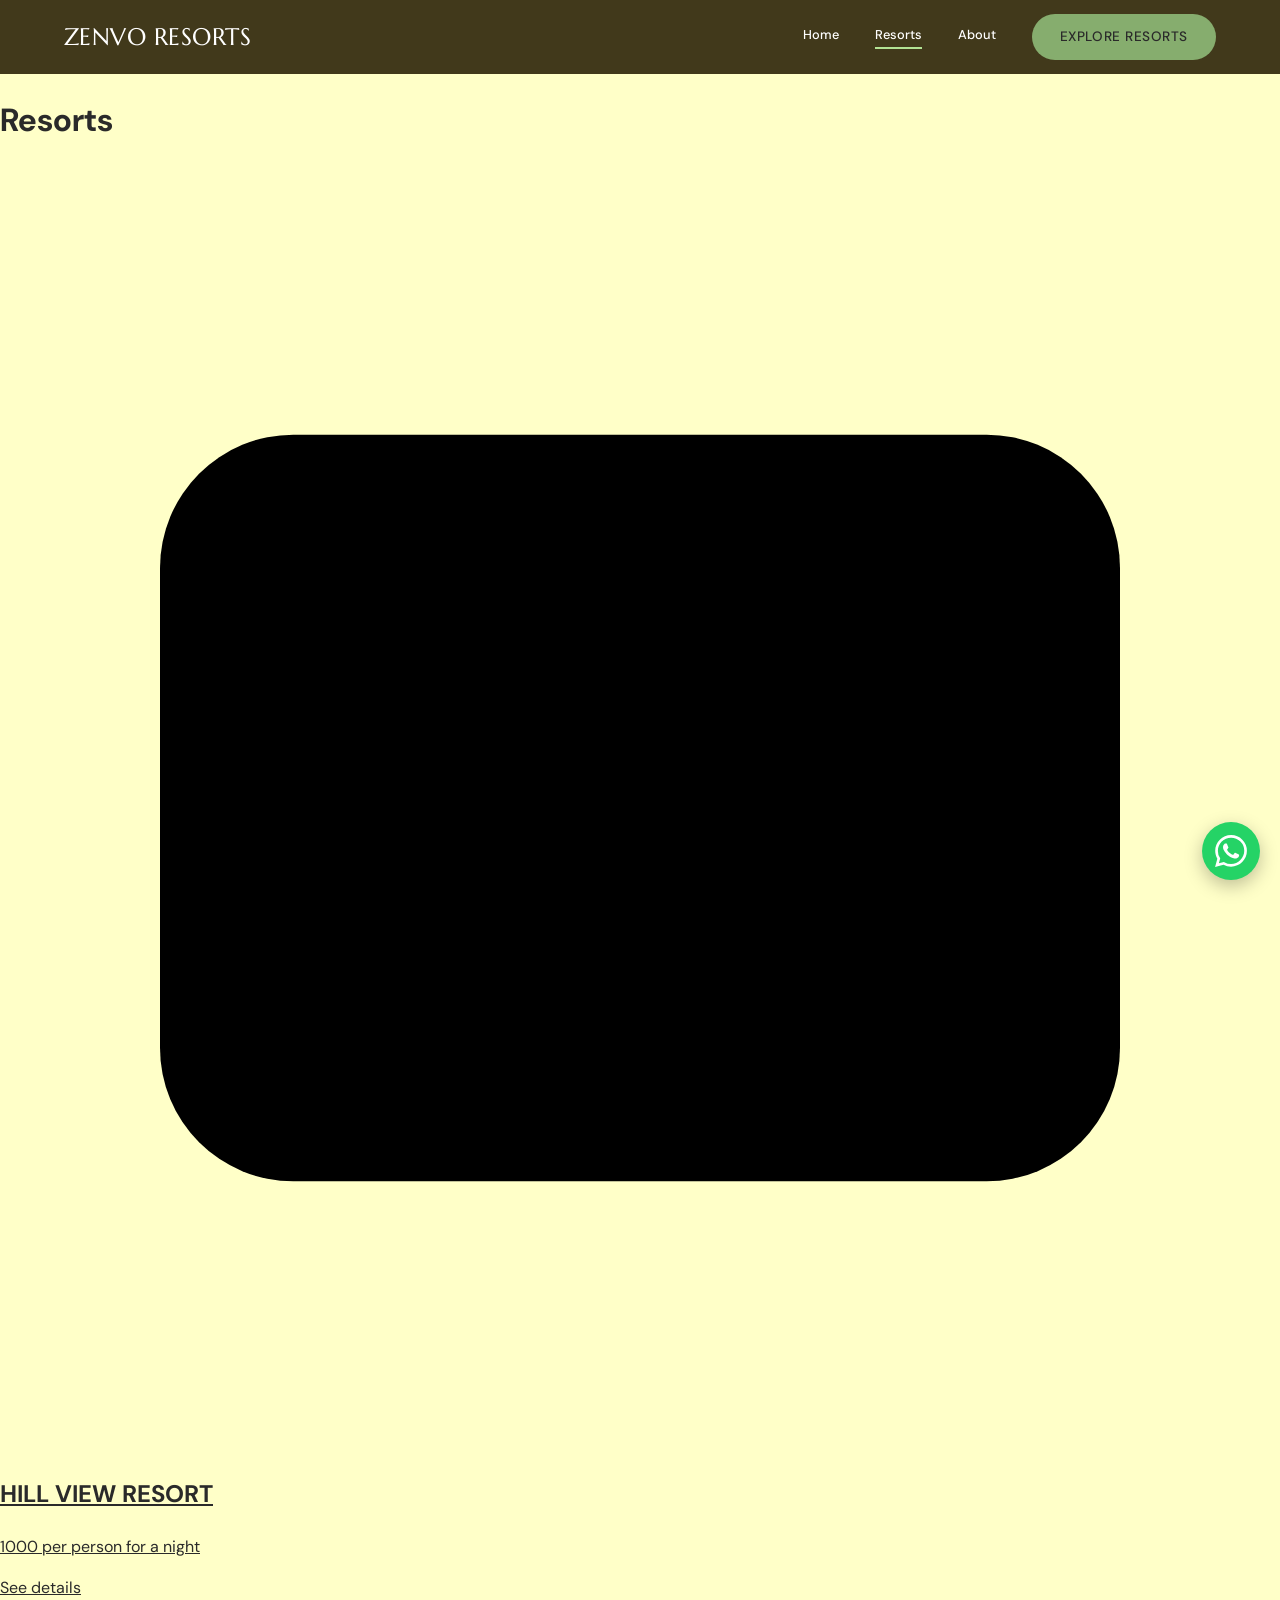
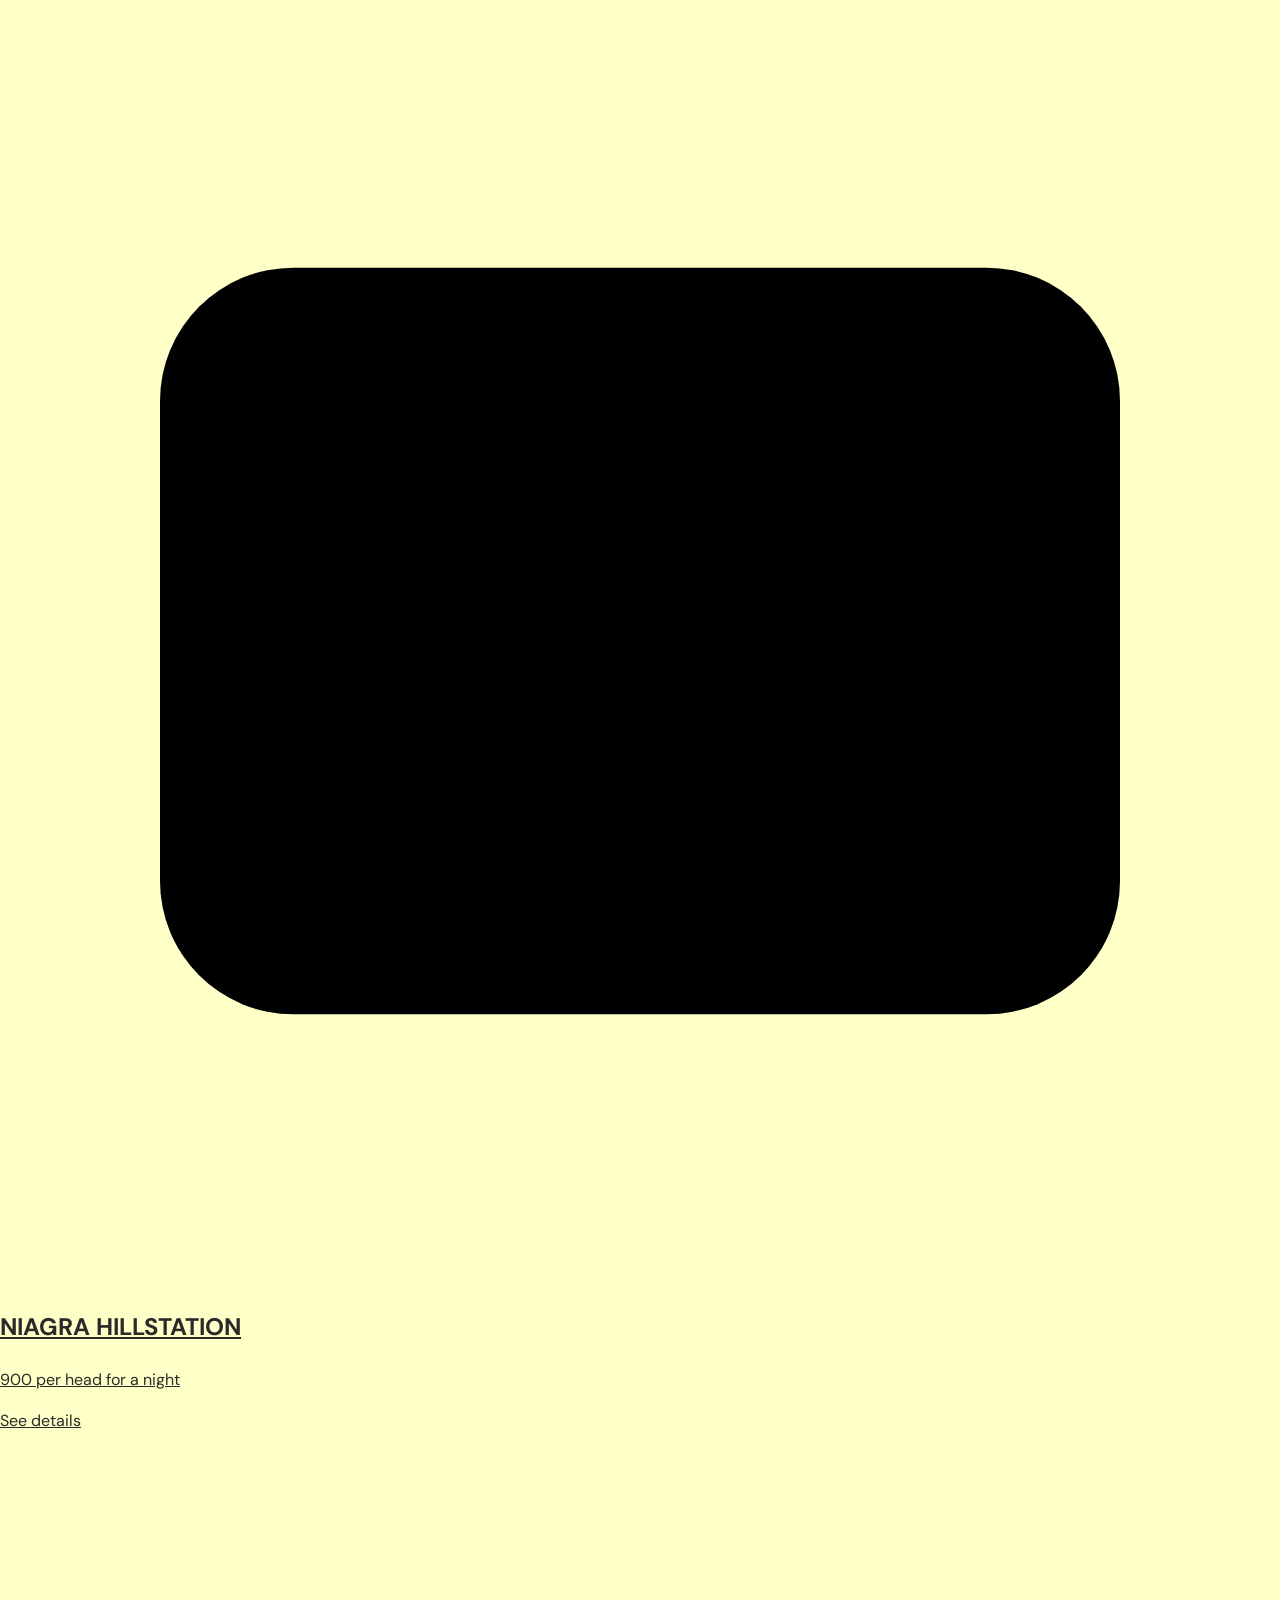
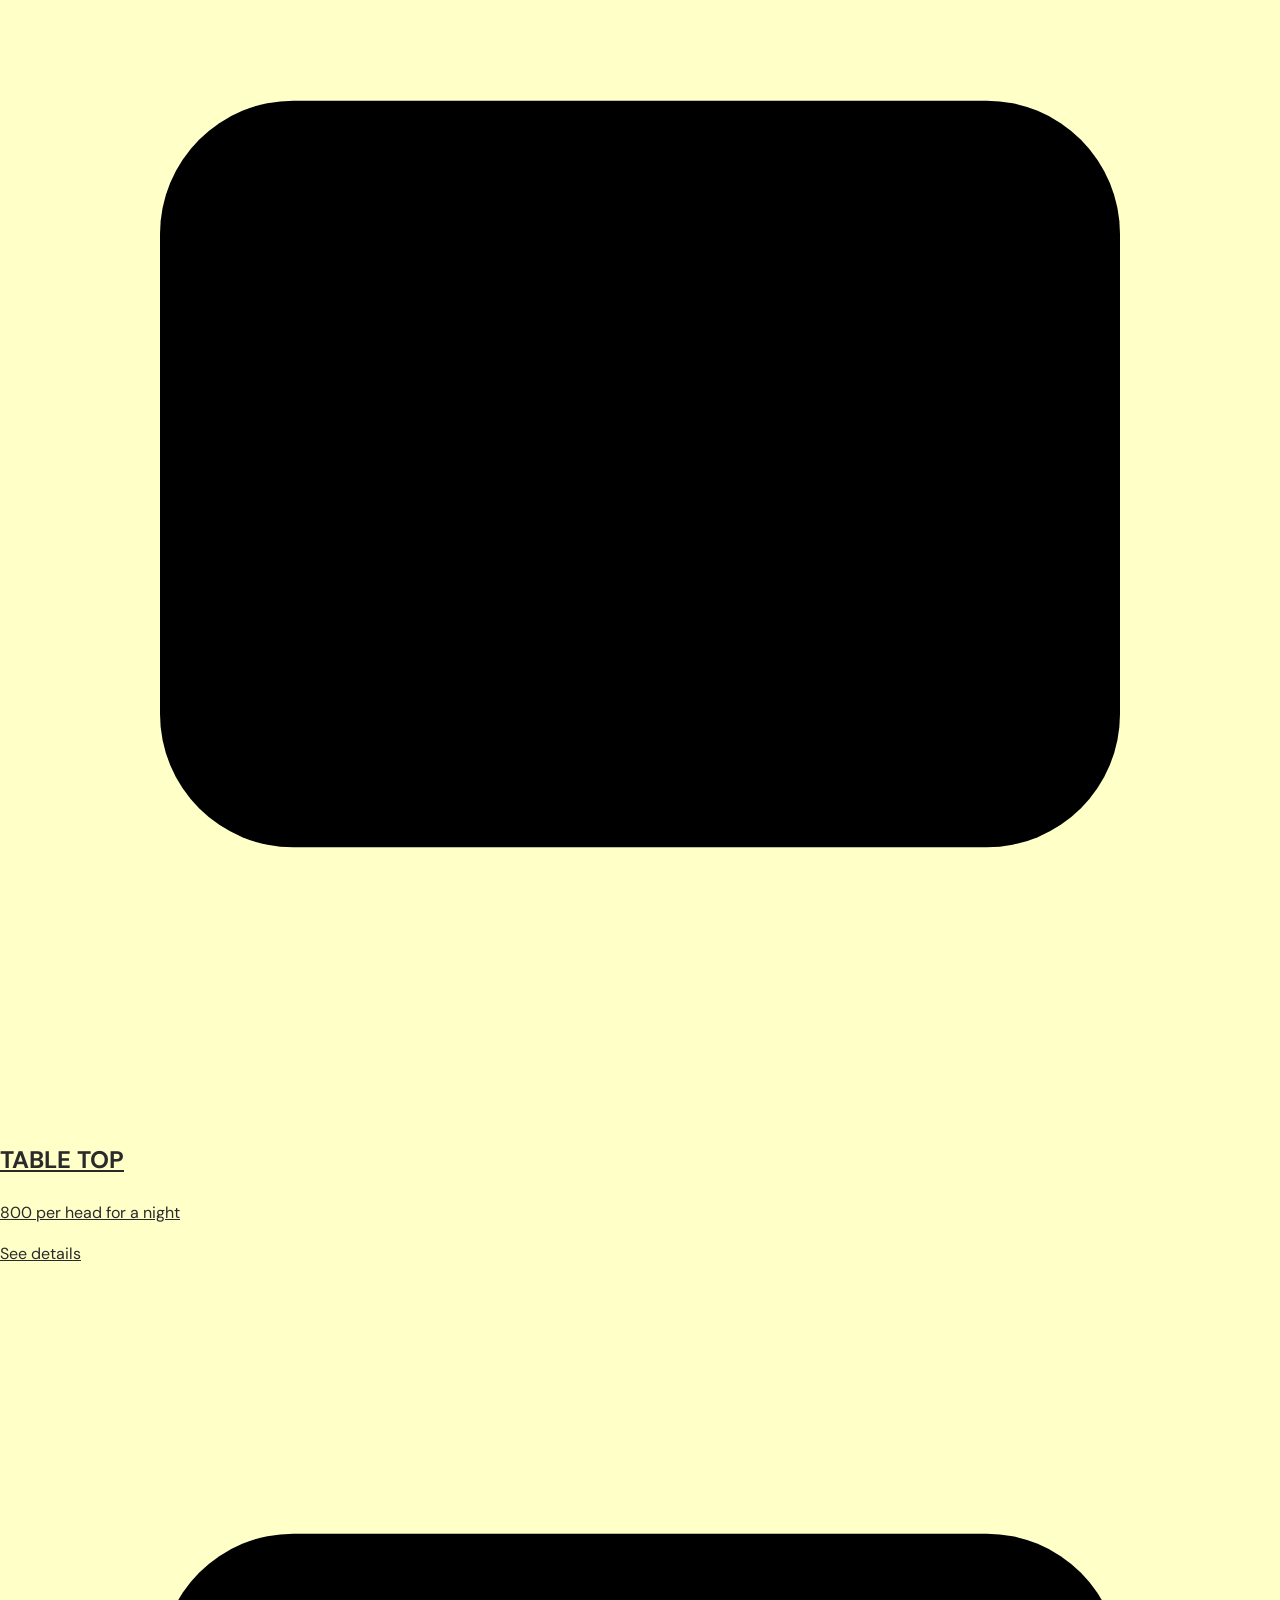
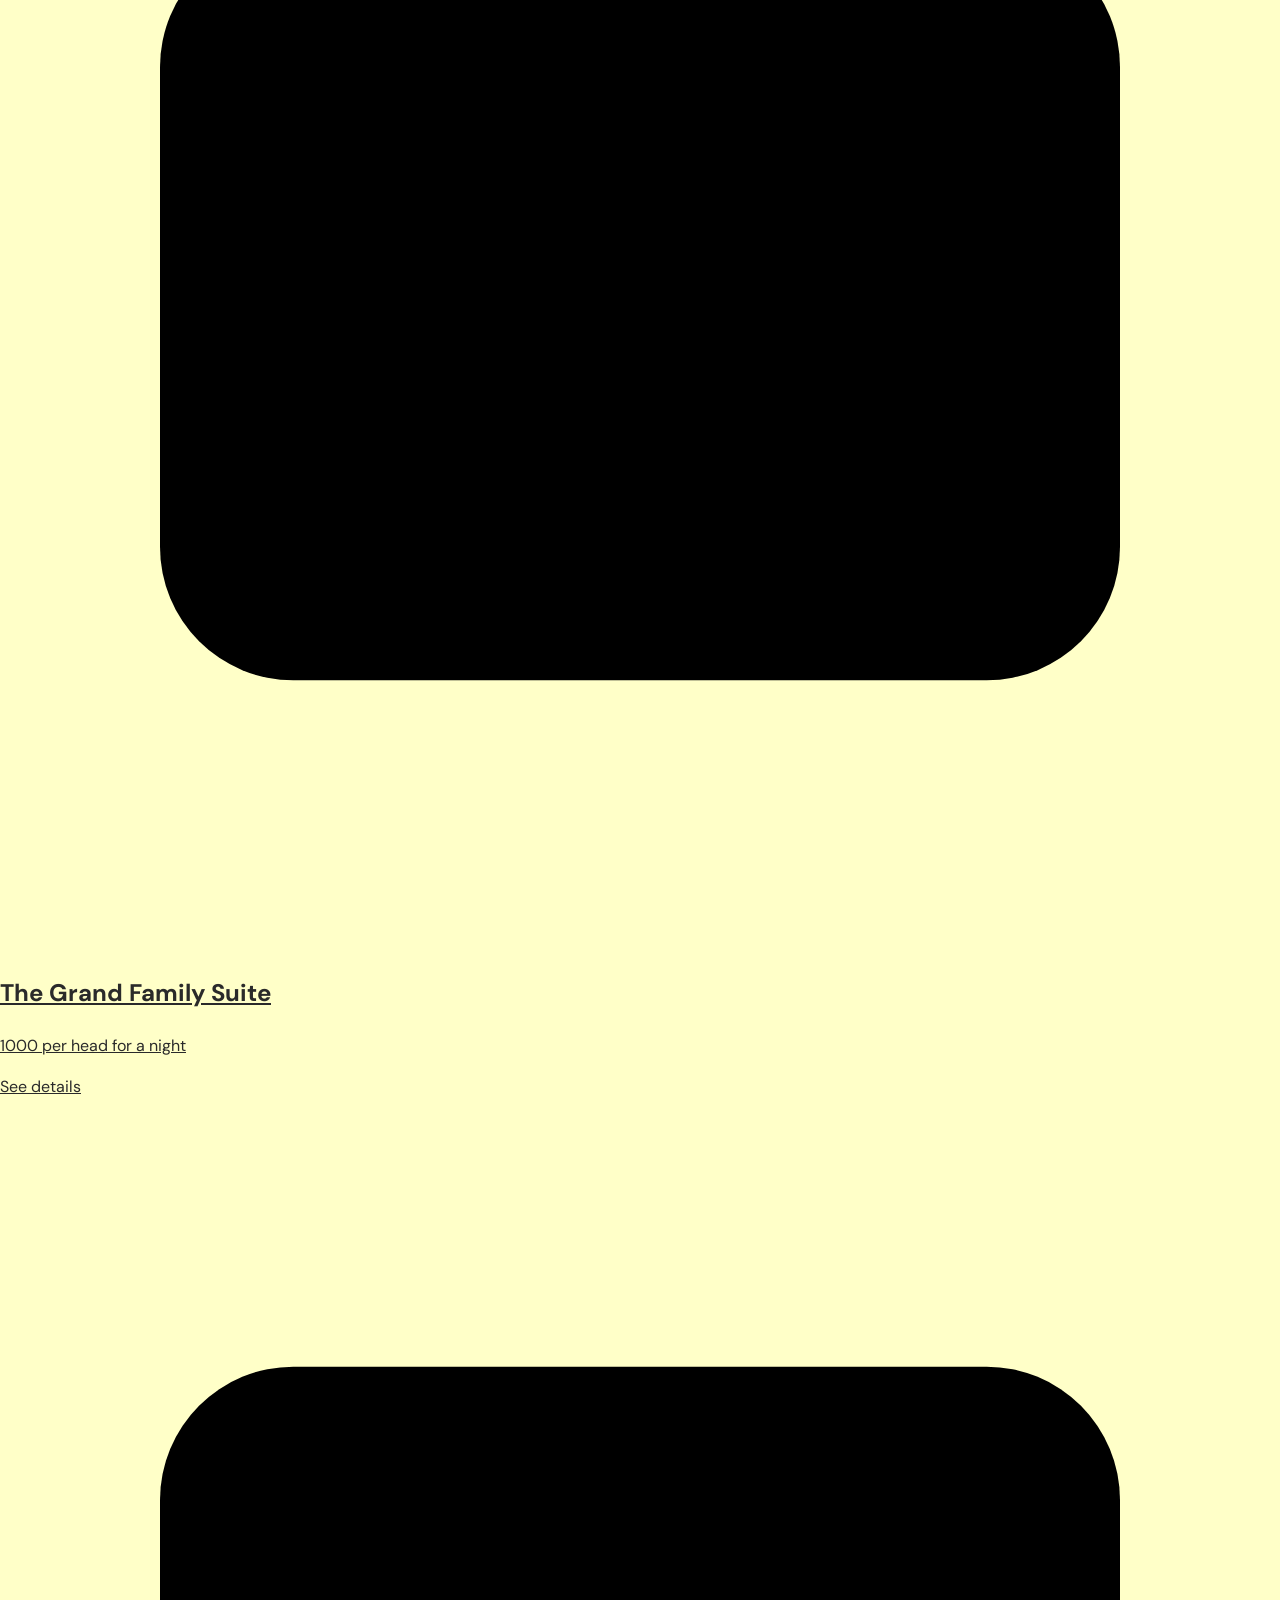
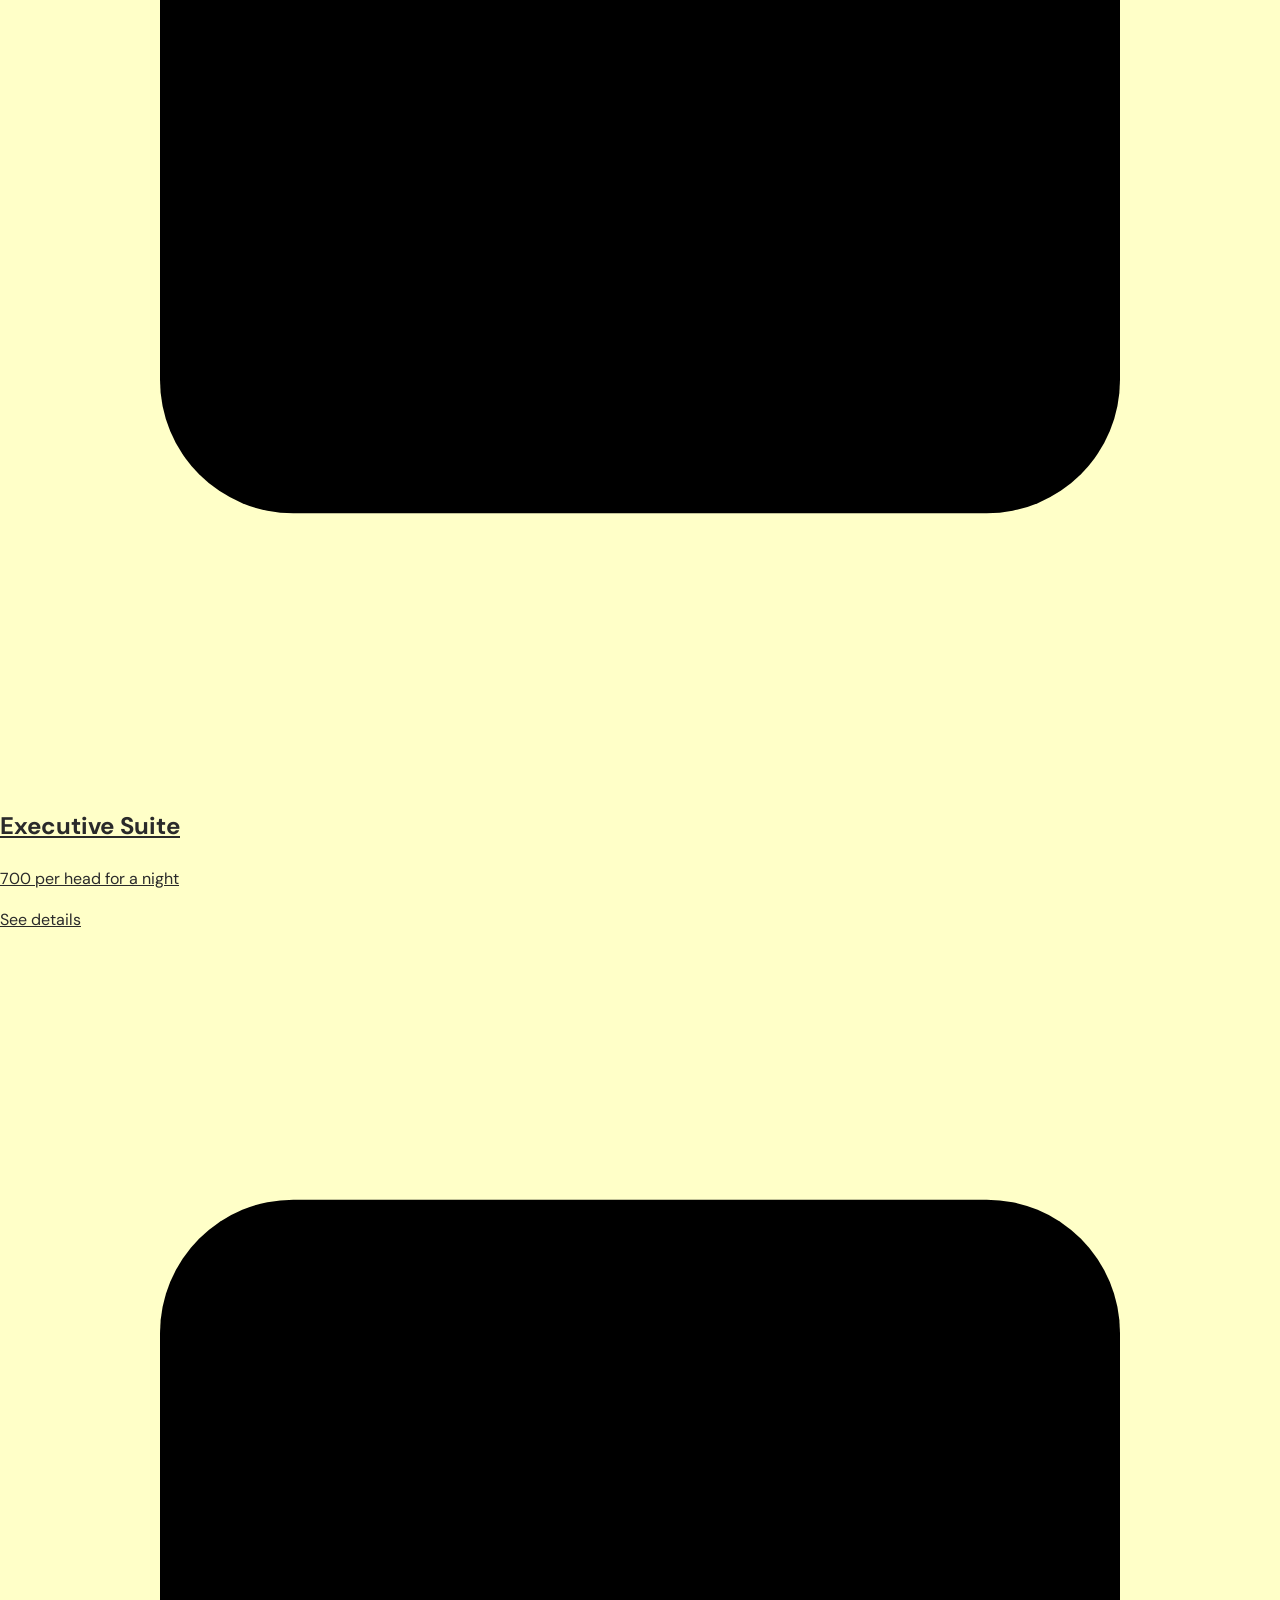
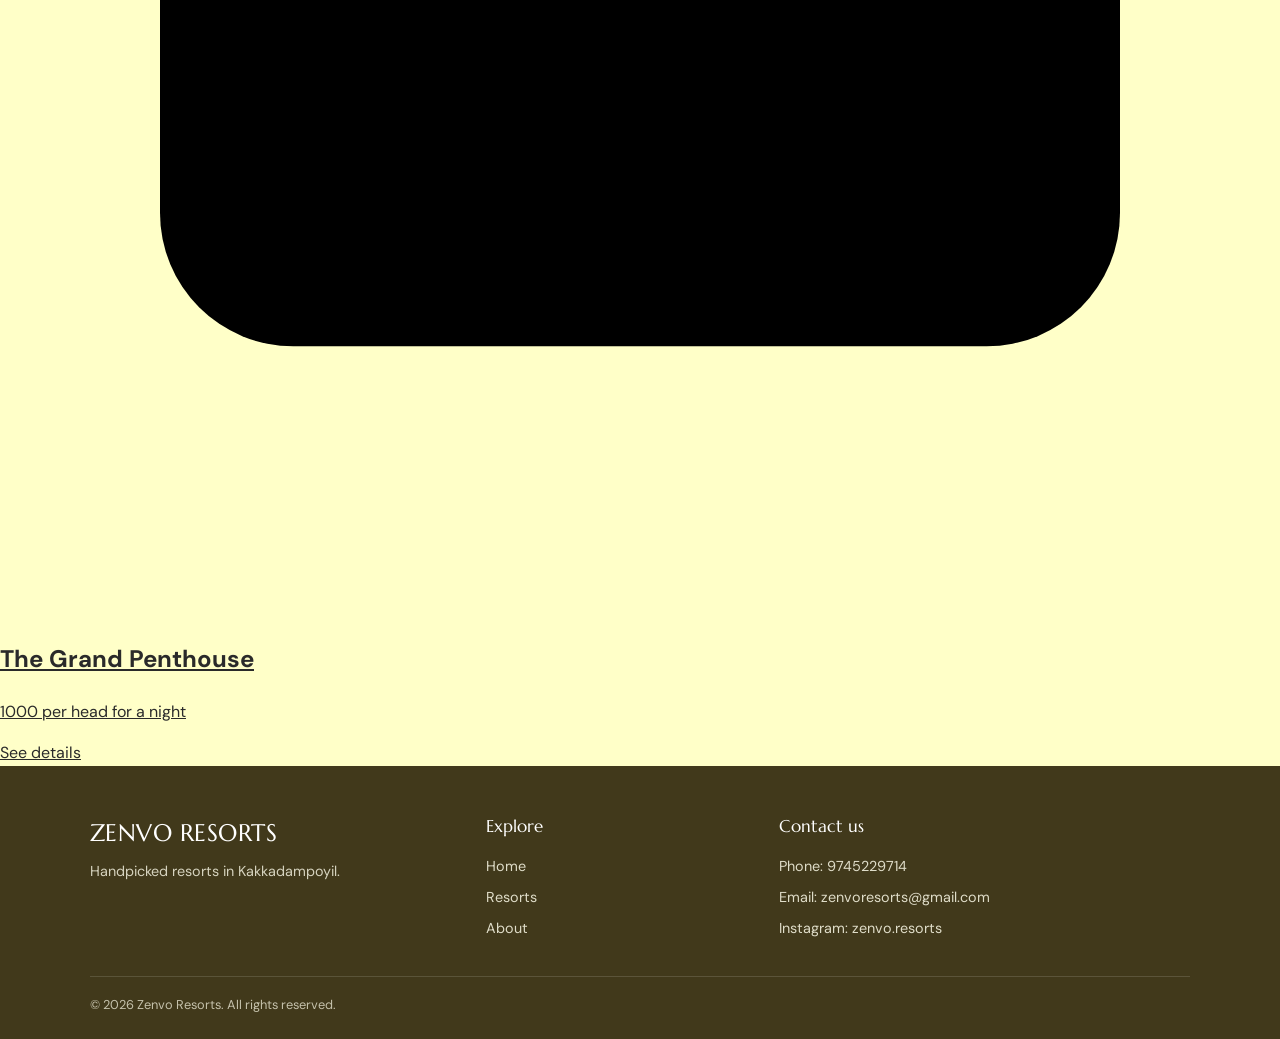
==== resorts.html @ 22eb150b "Add files via upload" ====
<!DOCTYPE html>
<html lang="en">
<head>
  <meta charset="UTF-8">
  <meta name="viewport" content="width=device-width, initial-scale=1">
  <title>Resorts | Zenvo Resorts</title>
  <meta name="description" content="Browse Zenvo Resorts' handpicked stays in Kakkadampoyil.">
  <link rel="preconnect" href="https://fonts.googleapis.com">
  <link href="https://fonts.googleapis.com/css2?family=Newsreader:opsz,wght@6..72,700&family=Outfit:wght@300&display=swap" rel="stylesheet">
  <link rel="stylesheet" href="css/base.css">
  <link rel="stylesheet" href="css/resorts.css">
</head>
<body>

  <div id="site-header"></div>

  <main class="resorts-page">
    <h1>Resorts</h1>
    <div class="resort-grid" id="resort-grid"></div>
  </main>

  <div id="site-footer"></div>

  <script src="js/config.js"></script>
  <script src="js/navbar.js"></script>
  <script src="js/resorts-data.js"></script>
  <script src="js/resorts.js"></script>
</body>
</html>
---- css/base.css ----
/* ===== Zenvo Resorts: shared styles (colours, fonts, navbar, footer, buttons) ===== */
@import url("https://fonts.googleapis.com/css2?family=Cormorant+Garamond:wght@300;400;500&family=DM+Sans:wght@400;500;700&family=Lora:wght@400;500&family=Marcellus&display=swap");

:root {
  --olive: #41391b;
  --cream: #ffffc8;
  --lime: #dfffb0;
  --sage: #b3e394;
  --green: #86ad6e;
  --brown: #5a3a25;
  --ink: #2a2a2a;
  --black: #000;

  --font-display: "Cormorant Garamond", Georgia, serif;
  --font-logo: "Marcellus", Georgia, serif;
  --font-serif: "Lora", Georgia, serif;
  --font-ui: "DM Sans", Arial, sans-serif;

  --radius-lg: 28px;
  --radius-pill: 999px;
  --page-pad: clamp(20px, 5vw, 72px);
}

*, *::before, *::after { box-sizing: border-box; }
html { scroll-behavior: smooth; }
body {
  margin: 0;
  font-family: var(--font-ui);
  color: var(--ink);
  background: var(--cream);
  line-height: 1.6;
}
img { max-width: 100%; display: block; }
a { color: inherit; }
:focus-visible { outline: 3px solid var(--brown); outline-offset: 3px; }

/* Buttons */
.btn {
  display: inline-block;
  padding: 12px 28px;
  border-radius: var(--radius-pill);
  font-family: var(--font-ui);
  font-size: 0.85rem;
  font-weight: 500;
  letter-spacing: 0.04em;
  text-transform: uppercase;
  text-decoration: none;
  border: 0;
  cursor: pointer;
  transition: transform 0.2s ease, background-color 0.2s ease;
}
.btn:hover { transform: translateY(-2px); }
.btn-green { background: var(--green); color: var(--ink); }
.btn-green:hover { background: #97c07d; }
.btn-brown { background: var(--brown); color: #fff; }
.btn-brown:hover { background: #6e4930; }
.btn-light { background: #f4f1ee; color: var(--ink); }
.btn-light:hover { background: #fff; }

/* Navbar */
.site-header {
  position: sticky;
  top: 0;
  z-index: 50;
  display: flex;
  align-items: center;
  justify-content: space-between;
  gap: 24px;
  padding: 14px var(--page-pad);
  background: var(--olive);
  color: #fff;
}
.logo {
  font-family: var(--font-logo);
  font-size: 1.5rem;
  letter-spacing: 0.02em;
  text-decoration: none;
  color: #fff;
}
.site-nav { display: flex; align-items: center; gap: 36px; }
.site-nav a:not(.btn) {
  font-size: 0.8rem;
  font-weight: 500;
  text-decoration: none;
  color: #fff;
  padding-bottom: 2px;
  border-bottom: 2px solid transparent;
}
.site-nav a:not(.btn):hover,
.site-nav a[aria-current="page"] { border-bottom-color: var(--sage); }

.menu-toggle {
  display: none;
  width: 44px; height: 44px;
  background: none; border: 0; cursor: pointer;
  flex-direction: column; justify-content: center; align-items: center; gap: 5px;
}
.menu-toggle span { width: 24px; height: 2px; background: #fff; }

@media (max-width: 760px) {
  .menu-toggle { display: flex; }
  .site-nav {
    display: none;
    position: absolute;
    top: 100%; left: 0; right: 0;
    flex-direction: column;
    align-items: flex-start;
    gap: 18px;
    padding: 20px var(--page-pad) 26px;
    background: var(--olive);
    border-top: 1px solid rgba(255, 255, 255, 0.15);
  }
  .site-nav.is-open { display: flex; }
  .logo { font-size: 1.3rem; }
}

/* Footer */
.site-footer {
  background: var(--olive);
  color: #f1efdc;
  padding: 48px var(--page-pad) 24px;
}
.footer-inner {
  display: grid;
  grid-template-columns: 1.4fr 1fr 1.6fr;
  gap: 36px;
  max-width: 1100px;
  margin: 0 auto;
}
.footer-brand p { margin: 8px 0 0; font-size: 0.9rem; opacity: 0.85; }
.footer-links { display: flex; flex-direction: column; gap: 8px; }
.footer-links h3 { margin: 0 0 6px; font-family: var(--font-logo); font-weight: 400; font-size: 1.05rem; color: #fff; }
.footer-links a { font-size: 0.9rem; text-decoration: none; opacity: 0.9; overflow-wrap: anywhere; }
.footer-links a:hover { opacity: 1; text-decoration: underline; }
.footer-copy {
  max-width: 1100px;
  margin: 36px auto 0;
  padding-top: 18px;
  border-top: 1px solid rgba(255, 255, 255, 0.18);
  font-size: 0.8rem;
  opacity: 0.75;
}
@media (max-width: 760px) {
  .footer-inner { grid-template-columns: 1fr; gap: 28px; }
}

/* Floating WhatsApp button (remove by setting SHOW_WHATSAPP_BUTTON to false in js/config.js) */
.wa-float {
  position: fixed;
  right: 20px;
  bottom: 20px;
  z-index: 60;
  width: 58px; height: 58px;
  display: grid; place-items: center;
  border-radius: 50%;
  background: #25d366;
  color: #fff;
  box-shadow: 0 6px 18px rgba(0, 0, 0, 0.25);
  transition: transform 0.2s ease;
}
.wa-float:hover { transform: scale(1.08); }
.wa-float svg { width: 32px; height: 32px; }

@media (prefers-reduced-motion: reduce) {
  html { scroll-behavior: auto; }
  .btn, .wa-float { transition: none; }
}
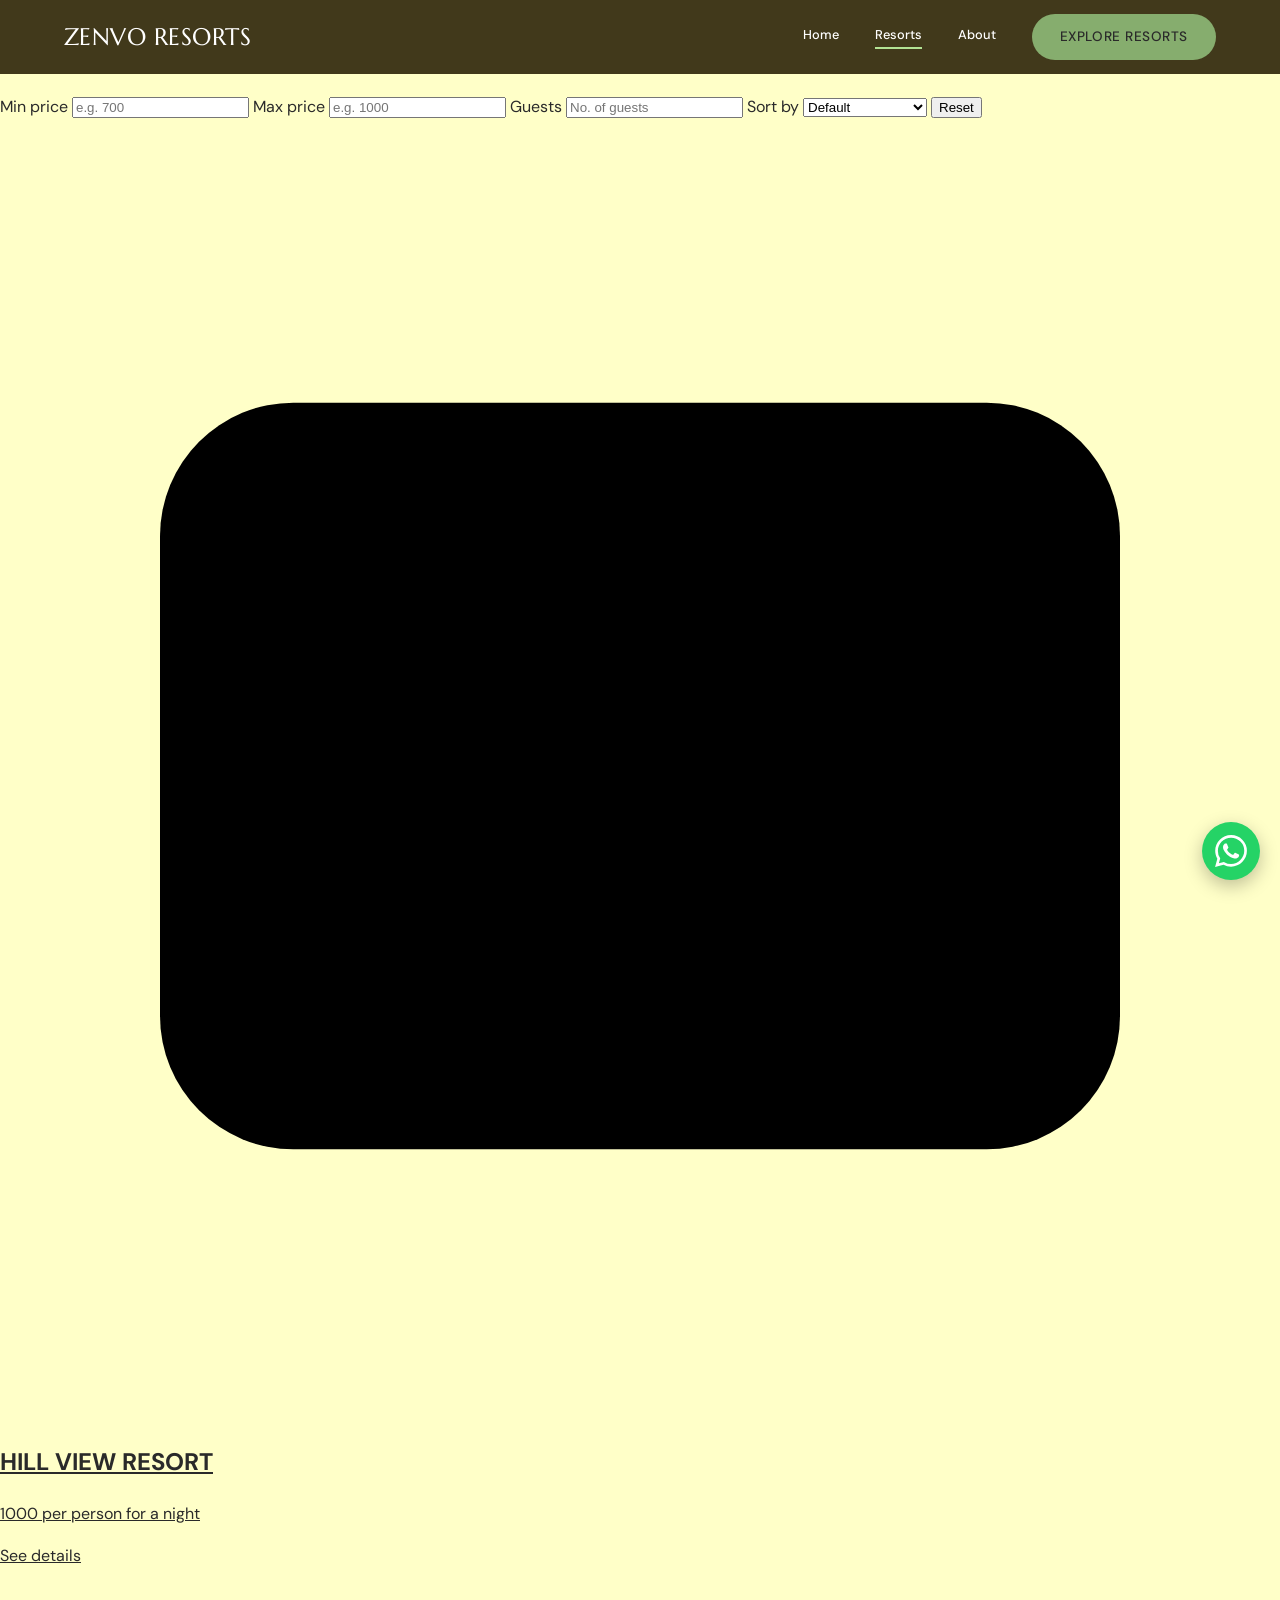
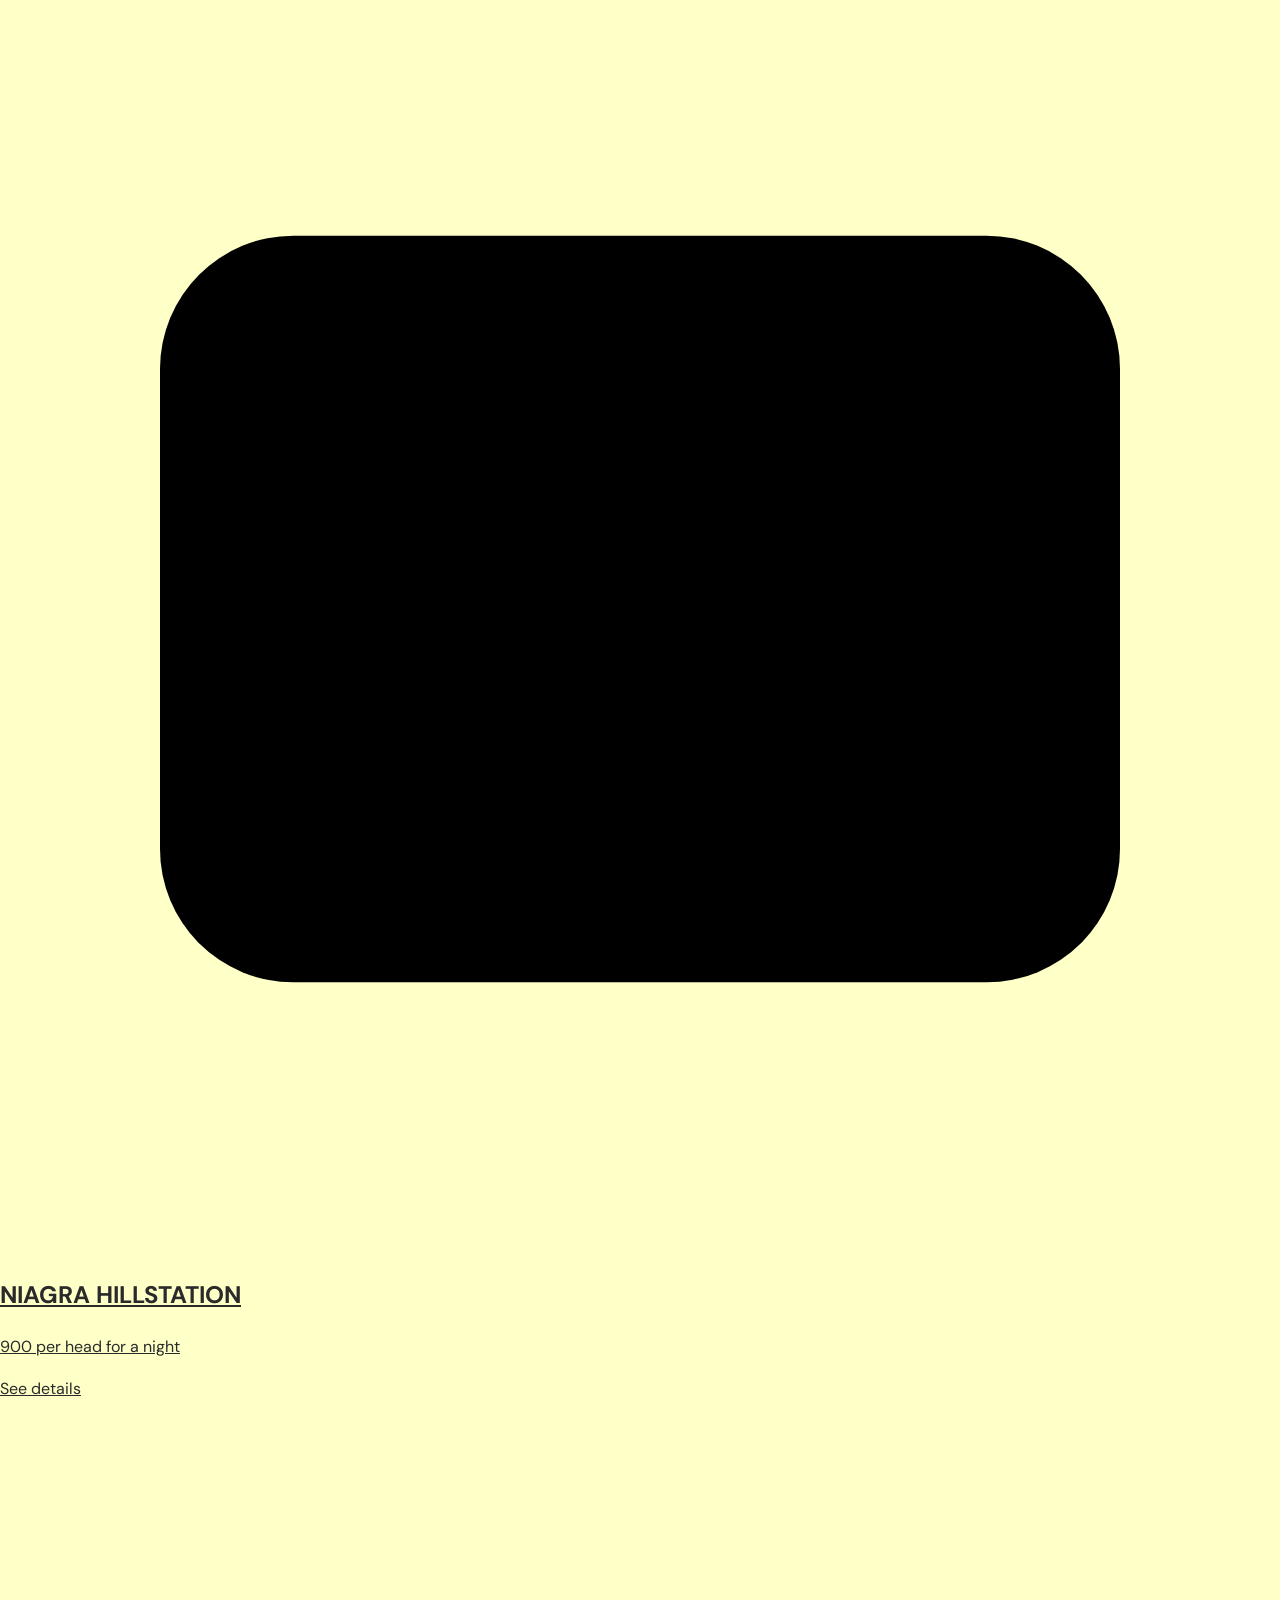
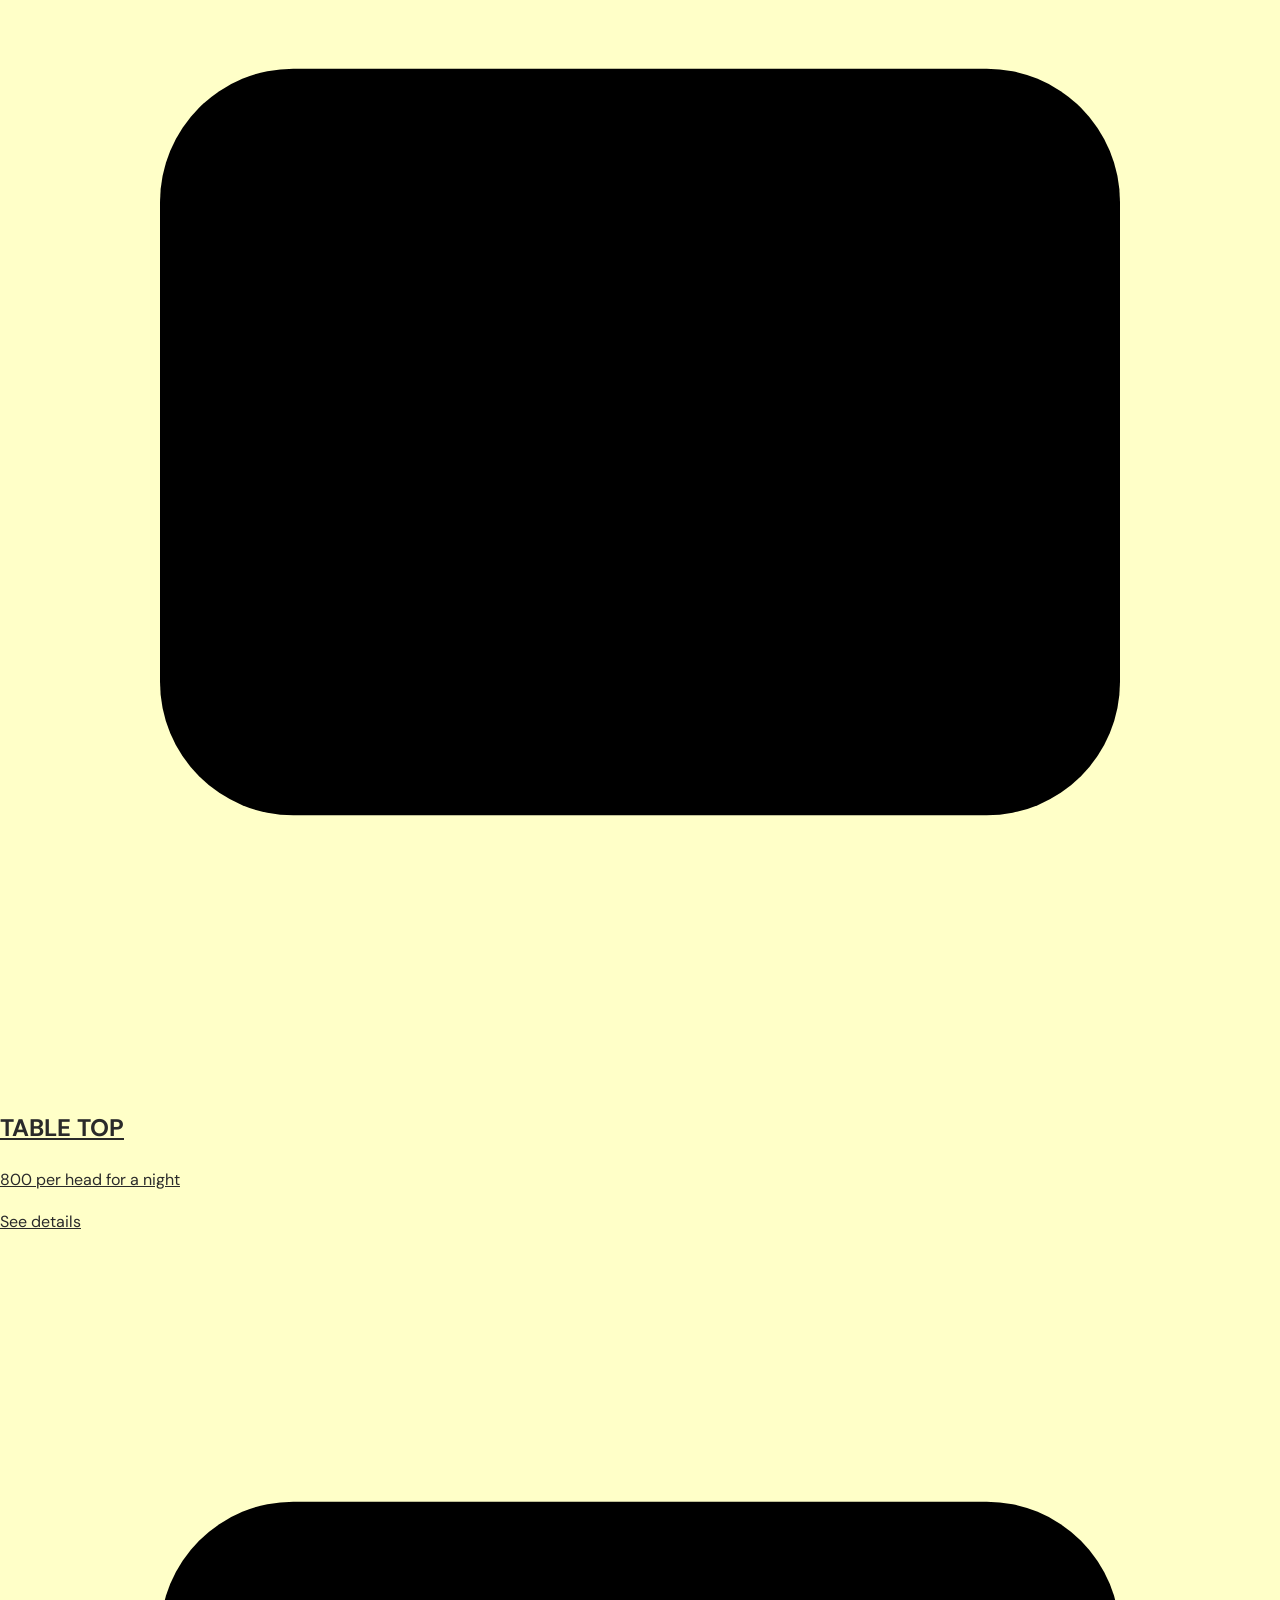
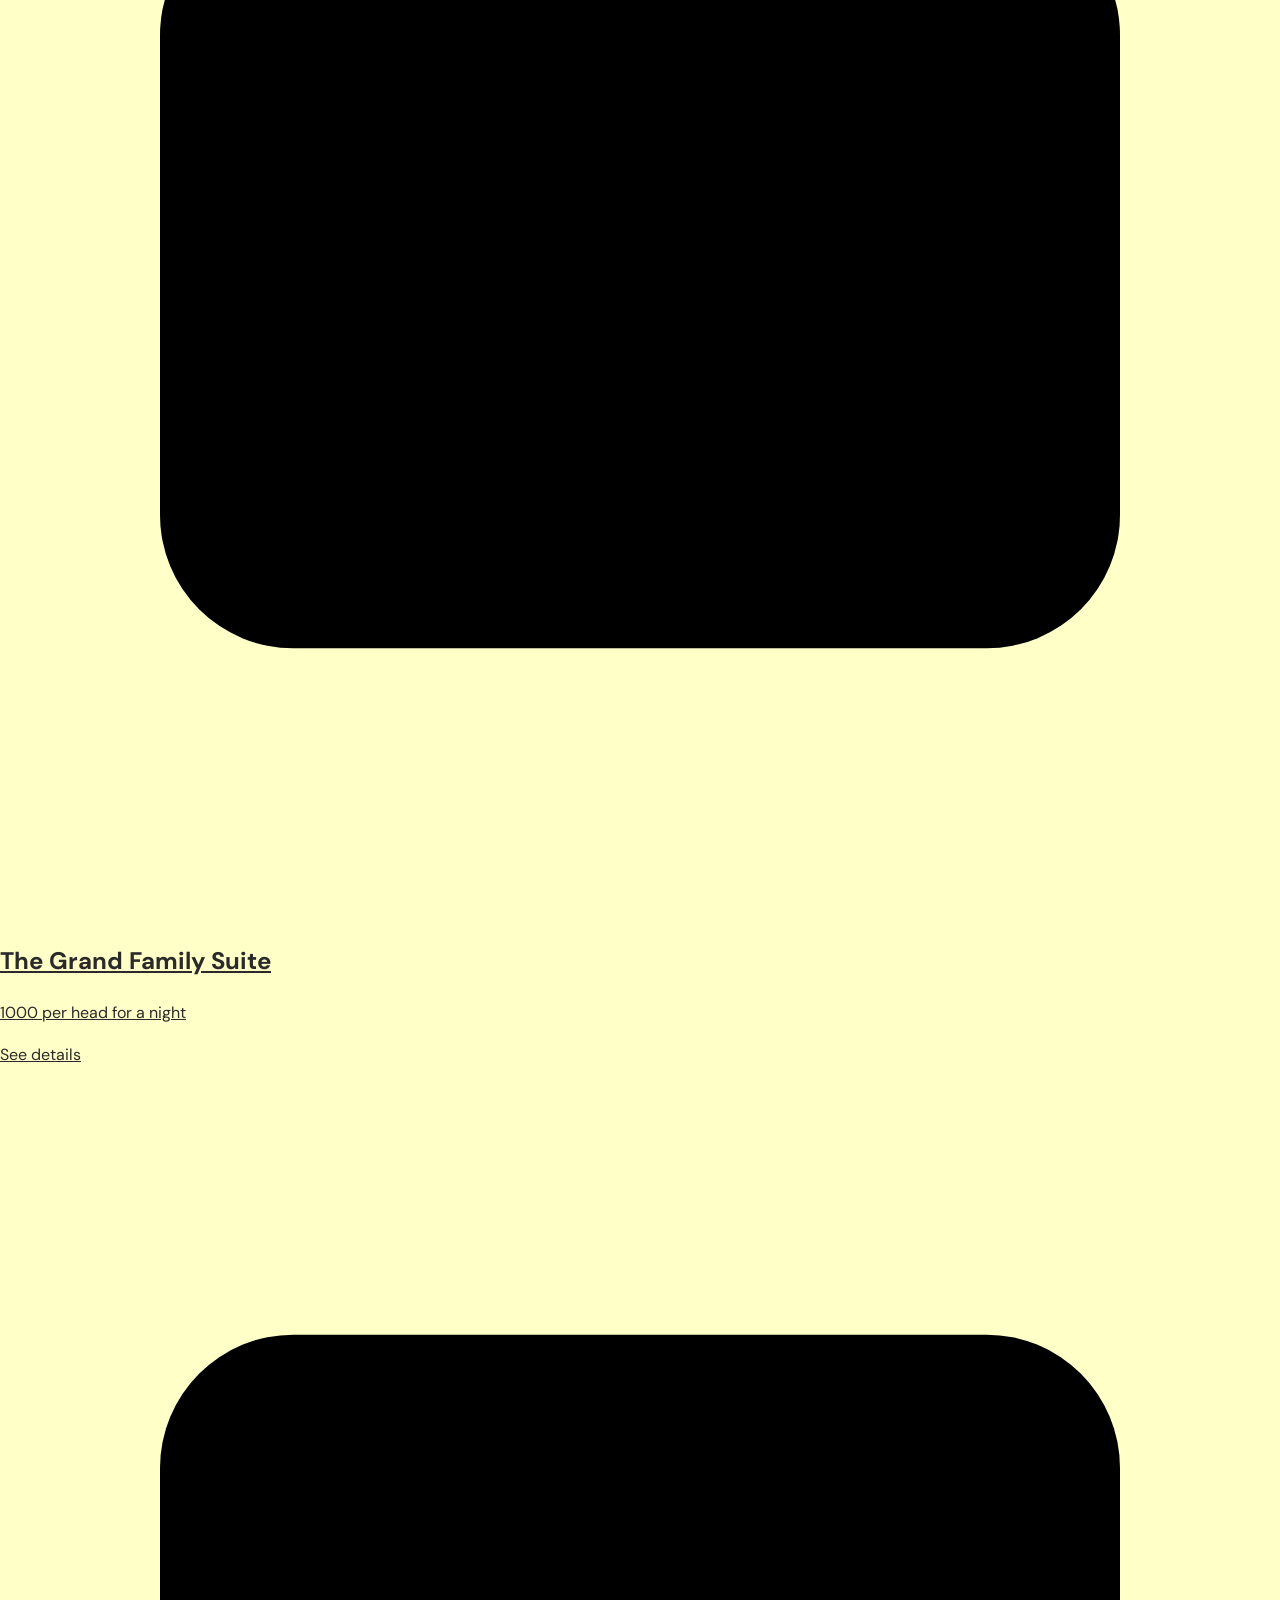
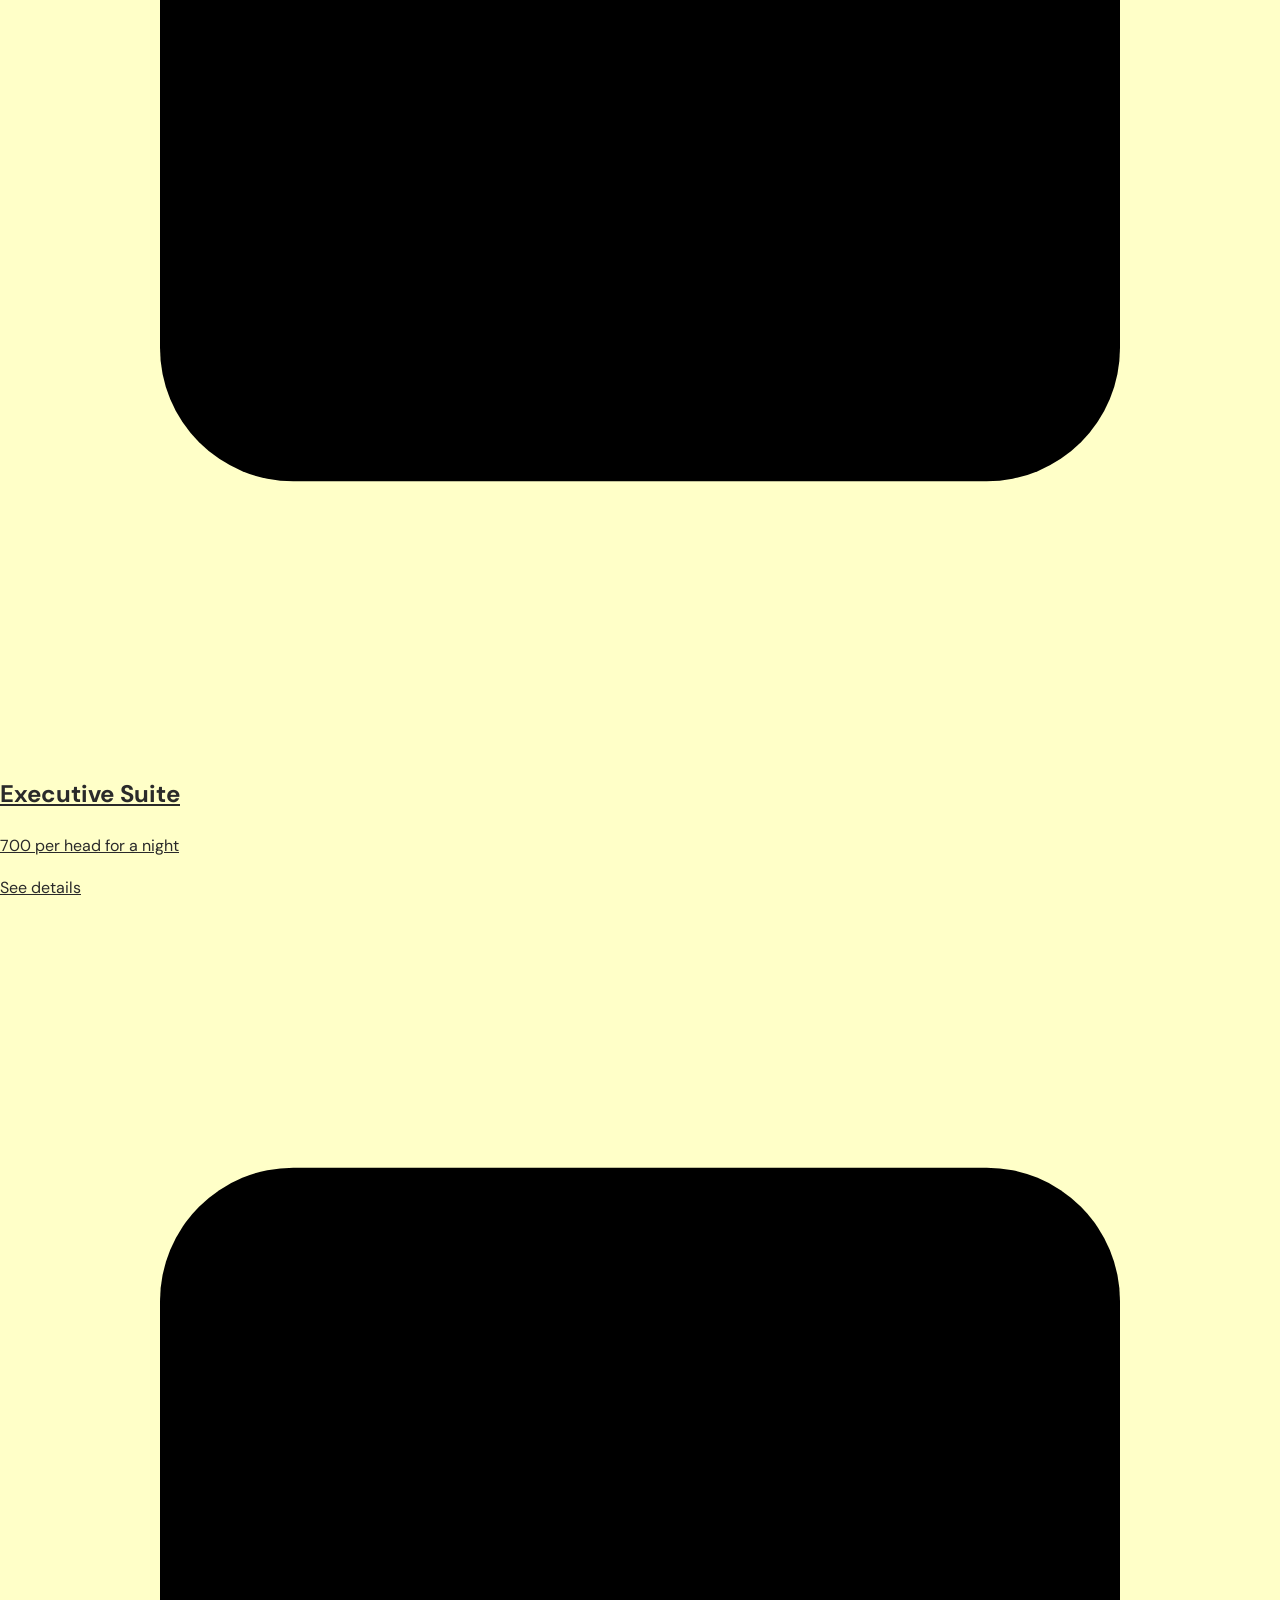
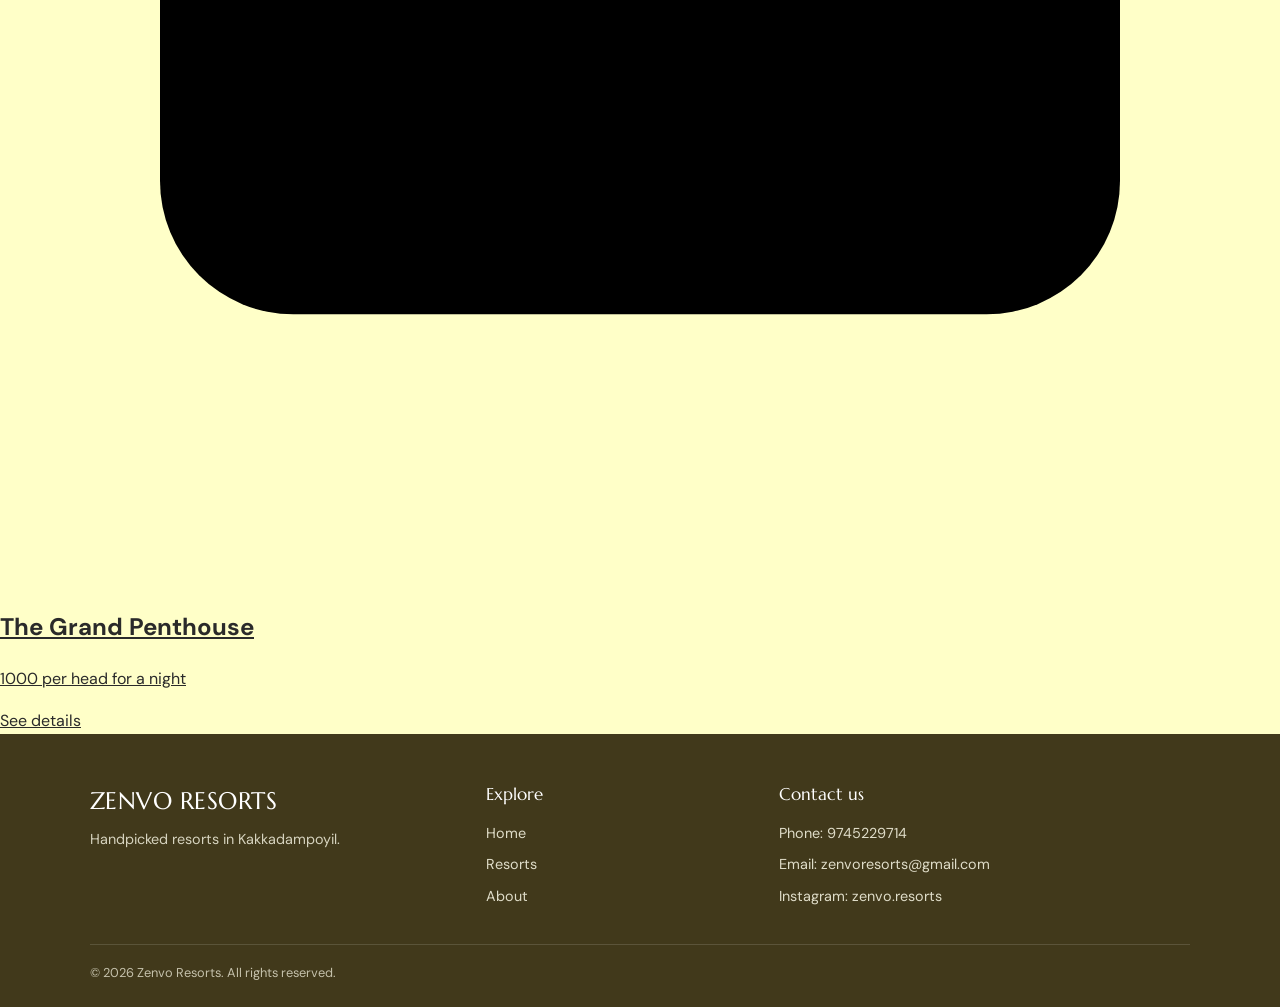
==== commit febc72a1: "Add files via upload" ====
--- a/resorts.html
+++ b/resorts.html
@@ -16,7 +16,31 @@
 
   <main class="resorts-page">
     <h1>Resorts</h1>
+
+    <form class="filters" id="filters" aria-label="Filter resorts" onsubmit="return false">
+      <label>Min price
+        <input type="number" id="min-price" inputmode="numeric" min="0" step="50" placeholder="e.g. 700">
+      </label>
+      <label>Max price
+        <input type="number" id="max-price" inputmode="numeric" min="0" step="50" placeholder="e.g. 1000">
+      </label>
+      <label>Guests
+        <input type="number" id="guest-count" inputmode="numeric" min="1" step="1" placeholder="No. of guests">
+      </label>
+      <label>Sort by
+        <select id="sort-by">
+          <option value="default">Default</option>
+          <option value="low">Price: low to high</option>
+          <option value="high">Price: high to low</option>
+        </select>
+      </label>
+      <button type="button" id="reset-filters" class="filter-reset">Reset</button>
+    </form>
+    <p class="result-count" id="result-count" aria-live="polite"></p>
+
     <div class="resort-grid" id="resort-grid"></div>
+    <p class="no-results" id="no-results" hidden>No resorts match these filters. Try changing them.</p>
+    <div class="load-more-wrap"><button type="button" id="load-more" class="load-more" hidden>Load more</button></div>
   </main>
 
   <div id="site-footer"></div>
--- a/css/base.css
+++ b/css/base.css
@@ -59,8 +59,11 @@
 
 /* Navbar */
 .site-header {
-  position: sticky;
+  position: fixed;
   top: 0;
+  left: 0;
+  right: 0;
+  width: 100%;
   z-index: 50;
   display: flex;
   align-items: center;
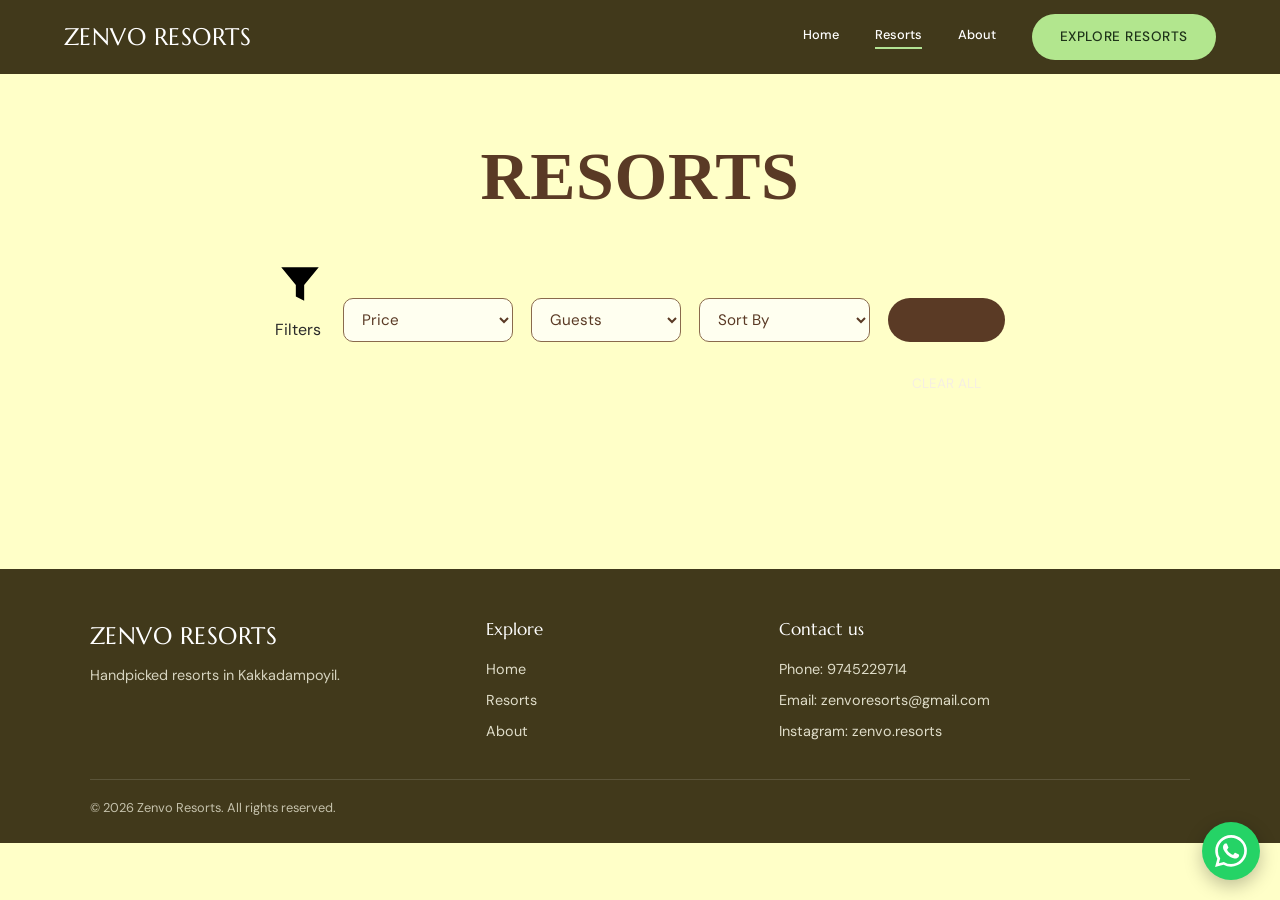
==== commit acdb0526: "Add files via upload" ====
--- a/resorts.html
+++ b/resorts.html
@@ -18,23 +18,49 @@
     <h1>Resorts</h1>
 
     <form class="filters" id="filters" aria-label="Filter resorts" onsubmit="return false">
-      <label>Min price
-        <input type="number" id="min-price" inputmode="numeric" min="0" step="50" placeholder="e.g. 700">
-      </label>
-      <label>Max price
-        <input type="number" id="max-price" inputmode="numeric" min="0" step="50" placeholder="e.g. 1000">
-      </label>
-      <label>Guests
-        <input type="number" id="guest-count" inputmode="numeric" min="1" step="1" placeholder="No. of guests">
-      </label>
-      <label>Sort by
-        <select id="sort-by">
-          <option value="default">Default</option>
-          <option value="low">Price: low to high</option>
-          <option value="high">Price: high to low</option>
-        </select>
-      </label>
-      <button type="button" id="reset-filters" class="filter-reset">Reset</button>
+      <div class="filters-title">
+        <svg viewBox="0 0 24 24" aria-hidden="true"><path d="M3 4h18l-7 8.5V20l-4-2v-5.5z"/></svg>
+        Filters
+      </div>
+      <div class="pill-select"><select id="price-range" aria-label="Price">
+        <option value="">Price</option>
+        <option value="5000-10000">5000 to 10000</option>
+        <option value="10000-15000">10000 to 15000</option>
+        <option value="15000-20000">15000 to 20000</option>
+        <option value="20000-25000">20000 to 25000</option>
+        <option value="25000-30000">25000 to 30000</option>
+        <option value="30000-35000">30000 to 35000</option>
+        <option value="35000-40000">35000 to 40000</option>
+      </select></div>
+      <div class="pill-select"><select id="guest-count" aria-label="Number of guests">
+        <option value="">Guests</option>
+        <option value="4">4 guests</option>
+        <option value="5">5 guests</option>
+        <option value="6">6 guests</option>
+        <option value="7">7 guests</option>
+        <option value="8">8 guests</option>
+        <option value="9">9 guests</option>
+        <option value="10">10 guests</option>
+        <option value="11">11 guests</option>
+        <option value="12">12 guests</option>
+        <option value="13">13 guests</option>
+        <option value="14">14 guests</option>
+        <option value="15">15 guests</option>
+        <option value="16">16 guests</option>
+        <option value="17">17 guests</option>
+        <option value="18">18 guests</option>
+        <option value="19">19 guests</option>
+        <option value="20">20 guests</option>
+      </select></div>
+      <div class="pill-select"><select id="sort-by" aria-label="Sort by">
+        <option value="default">Sort By</option>
+        <option value="low">Price: low to high</option>
+        <option value="high">Price: high to low</option>
+      </select></div>
+      <button type="button" id="reset-filters" class="filter-reset">
+        <svg viewBox="0 0 24 24" aria-hidden="true"><path d="M5 5l14 14M19 5L5 19"/></svg>
+        Clear All
+      </button>
     </form>
     <p class="result-count" id="result-count" aria-live="polite"></p>
 
--- a/css/resorts.css
+++ b/css/resorts.css
@@ -0,0 +1,164 @@
+/* ===== Resorts page ===== */
+body { background: var(--cream, #ffffc8); }
+.site-header .nav-cta.btn-green { background: #b2e68e; color: #1e3319; }
+
+.resorts-page { padding: clamp(36px, 5.2vw, 72px) clamp(16px, 5.6vw, 77px) clamp(60px, 9vw, 130px); }
+.resorts-page h1 {
+  margin: 0 0 clamp(24px, 3.5vw, 44px);
+  text-align: center;
+  font-family: "Newsreader", Georgia, serif;
+  font-weight: 700;
+  font-size: clamp(2.6rem, 5.3vw, 4.6rem);
+  line-height: 1.1;
+  letter-spacing: 0.01em;
+  text-transform: uppercase;
+  color: var(--brown, #5b3a29);
+}
+
+.resort-grid {
+  display: grid;
+  grid-template-columns: repeat(3, 1fr);
+  gap: clamp(40px, 8.8vw, 120px) 14px;
+  max-width: 1280px;
+  margin: 0 auto;
+}
+
+.resort-card {
+  display: flex;
+  flex-direction: column;
+  text-decoration: none;
+  color: var(--brown, #5b3a29);
+  transition: transform 0.2s ease;
+}
+.resort-card:hover { transform: translateY(-4px); }
+
+.card-media {
+  position: relative;
+  aspect-ratio: 395 / 267;
+  border-radius: 12px 12px 0 0;
+  overflow: hidden;
+  display: grid;
+  place-items: center;
+  background: linear-gradient(135deg, #cfe8b0 0%, #a9c98c 55%, #8fb07a 100%); /* shows until images are added */
+}
+.ph-icon { width: 14%; max-width: 64px; fill: none; stroke: rgba(62, 54, 25, 0.45); stroke-width: 1.3; stroke-linecap: round; stroke-linejoin: round; }
+.card-media img { position: absolute; inset: 0; width: 100%; height: 100%; object-fit: cover; }
+
+.card-body {
+  flex: 1;
+  display: flex;
+  flex-direction: column;
+  min-height: clamp(150px, 15.7vw, 215px);
+  padding: clamp(14px, 1.6vw, 22px) clamp(14px, 1.7vw, 22px) clamp(12px, 1.2vw, 16px);
+  border: 1px solid #8a6a4d;
+  border-radius: 0 0 12px 12px;
+}
+.card-body h2 {
+  margin: 0 0 clamp(10px, 1.6vw, 22px);
+  font-family: "Outfit", "DM Sans", Arial, sans-serif;
+  font-weight: 300;
+  font-size: clamp(1.1rem, 2.05vw, 1.75rem);
+  line-height: 1.2;
+  letter-spacing: 0.01em;
+}
+.card-body p {
+  margin: 0;
+  font-family: "Outfit", "DM Sans", Arial, sans-serif;
+  font-weight: 300;
+  font-size: clamp(0.85rem, 1.2vw, 1.05rem);
+}
+.card-link {
+  margin-top: auto;
+  align-self: center;
+  font-family: "DM Sans", Arial, sans-serif;
+  font-size: clamp(0.72rem, 1vw, 0.9rem);
+  text-transform: uppercase;
+}
+.resort-card:hover .card-link { text-decoration: underline; }
+
+@media (max-width: 1000px) { .resort-grid { grid-template-columns: repeat(2, 1fr); } }
+@media (max-width: 620px)  { .resort-grid { grid-template-columns: 1fr; } .card-body { min-height: 150px; } }
+@media (prefers-reduced-motion: reduce) { .resort-card { transition: none; } }
+
+/* Filters */
+.filters {
+  display: flex;
+  flex-wrap: wrap;
+  align-items: flex-end;
+  justify-content: center;
+  gap: 14px 18px;
+  max-width: 1280px;
+  margin: 0 auto 14px;
+}
+.filters label {
+  display: flex;
+  flex-direction: column;
+  gap: 6px;
+  font-family: "DM Sans", Arial, sans-serif;
+  font-size: 0.85rem;
+  color: var(--brown, #5b3a29);
+}
+.filters input, .filters select {
+  height: 44px;
+  min-width: 150px;
+  padding: 0 14px;
+  border: 1px solid #8a6a4d;
+  border-radius: 10px;
+  background: #fffff0;
+  font: inherit;
+  font-size: 0.95rem;
+  color: var(--brown, #5b3a29);
+}
+.filter-reset {
+  height: 44px;
+  padding: 0 22px;
+  border: 0;
+  border-radius: 999px;
+  background: var(--brown, #5b3a29);
+  color: #f6efe2;
+  font-family: "DM Sans", Arial, sans-serif;
+  font-size: 0.85rem;
+  text-transform: uppercase;
+  cursor: pointer;
+}
+.filter-reset:hover { background: #6e4930; }
+.result-count {
+  max-width: 1280px;
+  margin: 0 auto clamp(24px, 4vw, 48px);
+  text-align: center;
+  font-family: "DM Sans", Arial, sans-serif;
+  font-size: 0.85rem;
+  color: var(--brown, #5b3a29);
+}
+.no-results {
+  margin: 20px auto 0;
+  text-align: center;
+  font-family: "DM Sans", Arial, sans-serif;
+  color: var(--brown, #5b3a29);
+}
+@media (max-width: 620px) {
+  .filters label { flex: 1 1 42%; }
+  .filters input, .filters select { min-width: 0; width: 100%; }
+}
+
+/* Navbar stays fixed at the top while scrolling.
+   (The header sits inside the #site-header box, so the BOX must be the sticky part.) */
+#site-header { position: sticky; top: 0; z-index: 50; }
+#site-header .site-header { position: relative; }
+
+.load-more-wrap { display: flex; justify-content: center; margin-top: clamp(32px, 5vw, 64px); }
+.load-more {
+  height: 52px;
+  padding: 0 44px;
+  border: 1px solid #8a6a4d;
+  border-radius: 999px;
+  background: transparent;
+  color: var(--brown, #5b3a29);
+  font-family: "DM Sans", Arial, sans-serif;
+  font-size: 0.95rem;
+  text-transform: uppercase;
+  cursor: pointer;
+  transition: background-color 0.2s ease, color 0.2s ease;
+}
+.load-more:hover { background: var(--brown, #5b3a29); color: #f6efe2; }
+.load-more[hidden] { display: none; }
